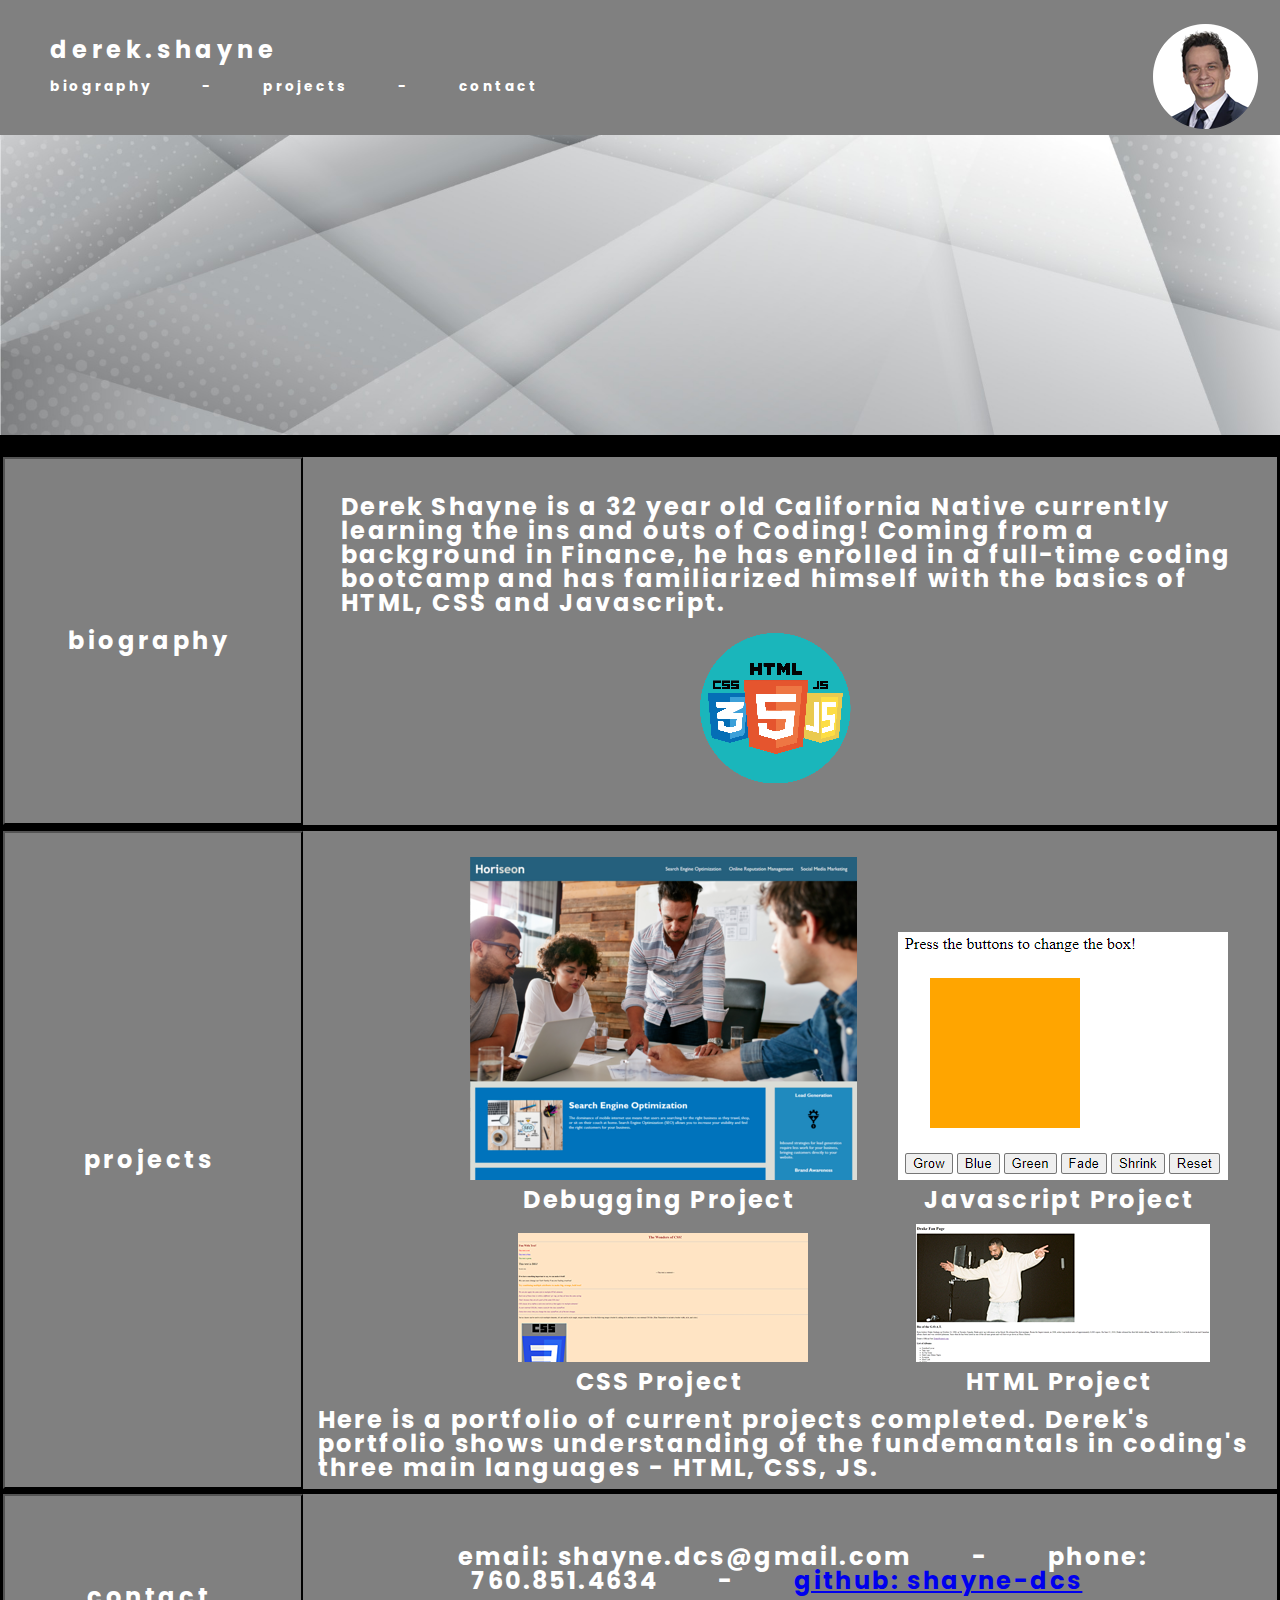
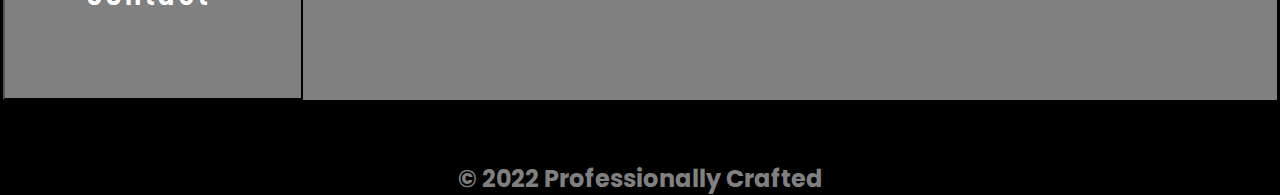
==== index.html @ 04788803 "Migrated Project Files to Hub" ====
<!DOCTYPE html>
<html lang="en">

<head>
  <meta charset="UTF-8">
  <meta name="viewport" content="width=device-width, initial-scale=1.0">
  <title>Derek's Portfolio!</title>
  <link rel="icon" href="assets/images/favicon.ico">
  <link rel="preconnect" href="https://fonts.googleapis.com">
  <link rel="preconnect" href="https://fonts.gstatic.com" crossorigin>
  <link href="https://fonts.googleapis.com/css2?family=Poppins:wght@100&display=swap" rel="stylesheet">
  <link rel="stylesheet" href="assets/css/reset.css" />
  <link rel="stylesheet" href="assets/css/style.css" />
</head>

<body>

  <header>
    <img id="avatar1" src="assets/images/avatar1-modified.png" alt="avatarimage">
    <h1>derek.shayne</h1>
    <div class="headerflex">
      <a href="#collapse1" class="b1">biography</a>
      <a>-</a>
      <a href="#collapse2" class="b2">projects</a>
      <a>-</a>
      <a href="#collapse3" class="b3">contact</a>
    </div>
  </header>

  <nav>
    <img src="assets/images/navbannerimage.jpg" alt="modernbackgroundimage">
  </nav>

  <br>
  
  <main>
    <aside class="flexcontainer" id="collapse1">
      <button type="button" class="collapse1">biography</button>
      <div class="content1">
        <p>Derek Shayne is a 32 year old California Native currently learning the ins and outs of Coding! Coming from a
          background in Finance, he has enrolled in a full-time coding bootcamp and has familiarized himself with the
          basics of HTML, CSS and Javascript.
        </p>
        <div class="codinglanguages">
          <img id="icons1" src="assets/images/image.png" alt="languageicons">
        </div>
      </div>
    </aside>
    <aside class="flexcontainer" id="collapse2">
      <button type="button" class="collapse2">projects</button>
      <div class="content2">
        <div class="projects">
          <div class="projectflex">
            <a href="https://shayne-dcs.github.io/Homework-5-12-22/" target="_blank">
              <img id="project1" src="assets/images/screenshot_25.png" alt="project1image"></a>
            <p>Debugging Project</p>
          </div>
          <div class="projectflex1">
            <a href="assets/Project Links/JS Practice/index.html" target="_blank">
              <img id="project1" src="assets/images/jspractice.PNG" alt="project2image"></a>
            <p>Javascript Project</p>
          </div>
          <div class="projectflex2">
            <a href="assets/Project Links/CSS Practice/index.html" target="_blank">
              <img id="project1" src="assets/images/cssproject.PNG" alt="project3image"></a>
            <p>CSS Project</p>
          </div>
          <div class="projectflex3">
            <a href="assets/Project Links/fanpage.html" target="_blank">
              <img id="project1" src="assets/images/htmlproject.PNG" alt="project4image"></a>
            <p>HTML Project</p>
          </div>
        </div>
        <p>Here is a portfolio of current projects completed. Derek's portfolio shows understanding of the fundemantals
          in coding's three main languages - HTML, CSS, JS.</p>

    </aside>
    <aside class="flexcontainer" id="collapse3">
      <button type="button" class="collapse3">contact</button>
      <div class="content3">
        <a class="email">email: shayne.dcs@gmail.com</a>
        <a>-</a>
        <a>phone: 760.851.4634</a>
        <a>-</a>
        <a href="https://github.com/shayne-dcs" target="_blank">github: shayne-dcs</a>
      </div>
    </aside>

  </main>

  <footer>
    <h3>© 2022 Professionally Crafted</h3>
  </footer>

</body>

</html>
---- assets/css/style.css ----
body  {
  background-color:black;
  font-family: 'Poppins', sans-serif;
}

header {
  background-color: grey;
  width: 100%;
  position: sticky;
  top: 0;
  display: block;
  min-height: fit-content;
  
}

header h1 {
  font-size: 150%;
  font-weight: bold;
  text-align:left;
  color: white;
  margin-left: 50px;
  letter-spacing: 0.2em;
  padding-top: 3%;
  
}

header a {
  font-size: 85%;
  font-weight: bold;
  text-align:left;
  color: white;
  margin-left: 50px;
  letter-spacing: 0.2em;
  line-height: 50px;
  padding-bottom: 2%;
  text-decoration: none;

}

nav img {
 object-fit: cover;
 width: 100%;
 height: 300px;

}

aside {
  padding: 0.2%;

}

footer h3 {
  text-align: center;
  font-size: 150%;
  font-weight: bold;
  color: grey;
  margin-top: 5%;
  margin-bottom: 0%;
  font-family: 'Poppins', sans-serif;
}

.collapse1,
.collapse2,
.collapse3 {
  display: block;
  font-size: 150%;
  color: white;
  font-weight: bold;
  letter-spacing: 0.15em;
  background-color: grey;
  min-width: 300px;
  padding-right: 1%;
  line-height: 200px;
  font-family: 'Poppins', sans-serif;
}

.collapse1:hover,
.collapse2:hover,
.collapse3:hover {
  background-color: white;
  color: gray;
}

.b1:hover,
.b2:hover,
.b3:hover {
  color: darkgray;
  cursor: pointer;
}

.content1,
.content2,
.content3  {
  padding: 0 15px;
  letter-spacing: 0.10em;
  font-family: 'Poppins', sans-serif;
  background-color: gray;
  color: white;
  font-size: 150%;
  font-weight: bold;
}


.flexcontainer,
.headerflex,
.content3 {
  display: flex;
}

.content1 {
  padding: 3%;
  display: block;
}

.content2,
.content2 p {
  width: 100%;

}

.content3,
.content3 p
.content3 a {
  display: block;
  padding: 4%;
  width: 100%;
  text-align: center;
}

.content2 p {
  padding-top: 1%;
  padding-bottom: 1%;
  width: 100%;
}

.content3 a {
  padding: 3%;
  letter-spacing: 0.10em;
}

.projectflex,
.projectflex1,
.projectflex2,
.projectflex3 {
  text-align: center;
  width: 400px;
}

.projects {
  display: flex;
  flex-wrap: wrap;
  align-items: baseline;
  padding-left: 15%;
  padding-top: 2%;
}

#avatar1 {
  float: right;
  max-width: 100%;
  max-height: 100%;
  padding-top: 1.9%;
  padding-right: 1.7%;
}

#icons1 {
padding-top: 2%;
padding-left: 40%;
}

#project1 {
  padding-top: 2%;
  padding-left: 2%;
}

#project1:hover {
  transform: scale(1.1);
  -webkit-transform: scale(1.1);
  -moz-transform: scale(1.1);
  -ms-transform: scale(1.1);
  -o-transform: scale(1.1);
}
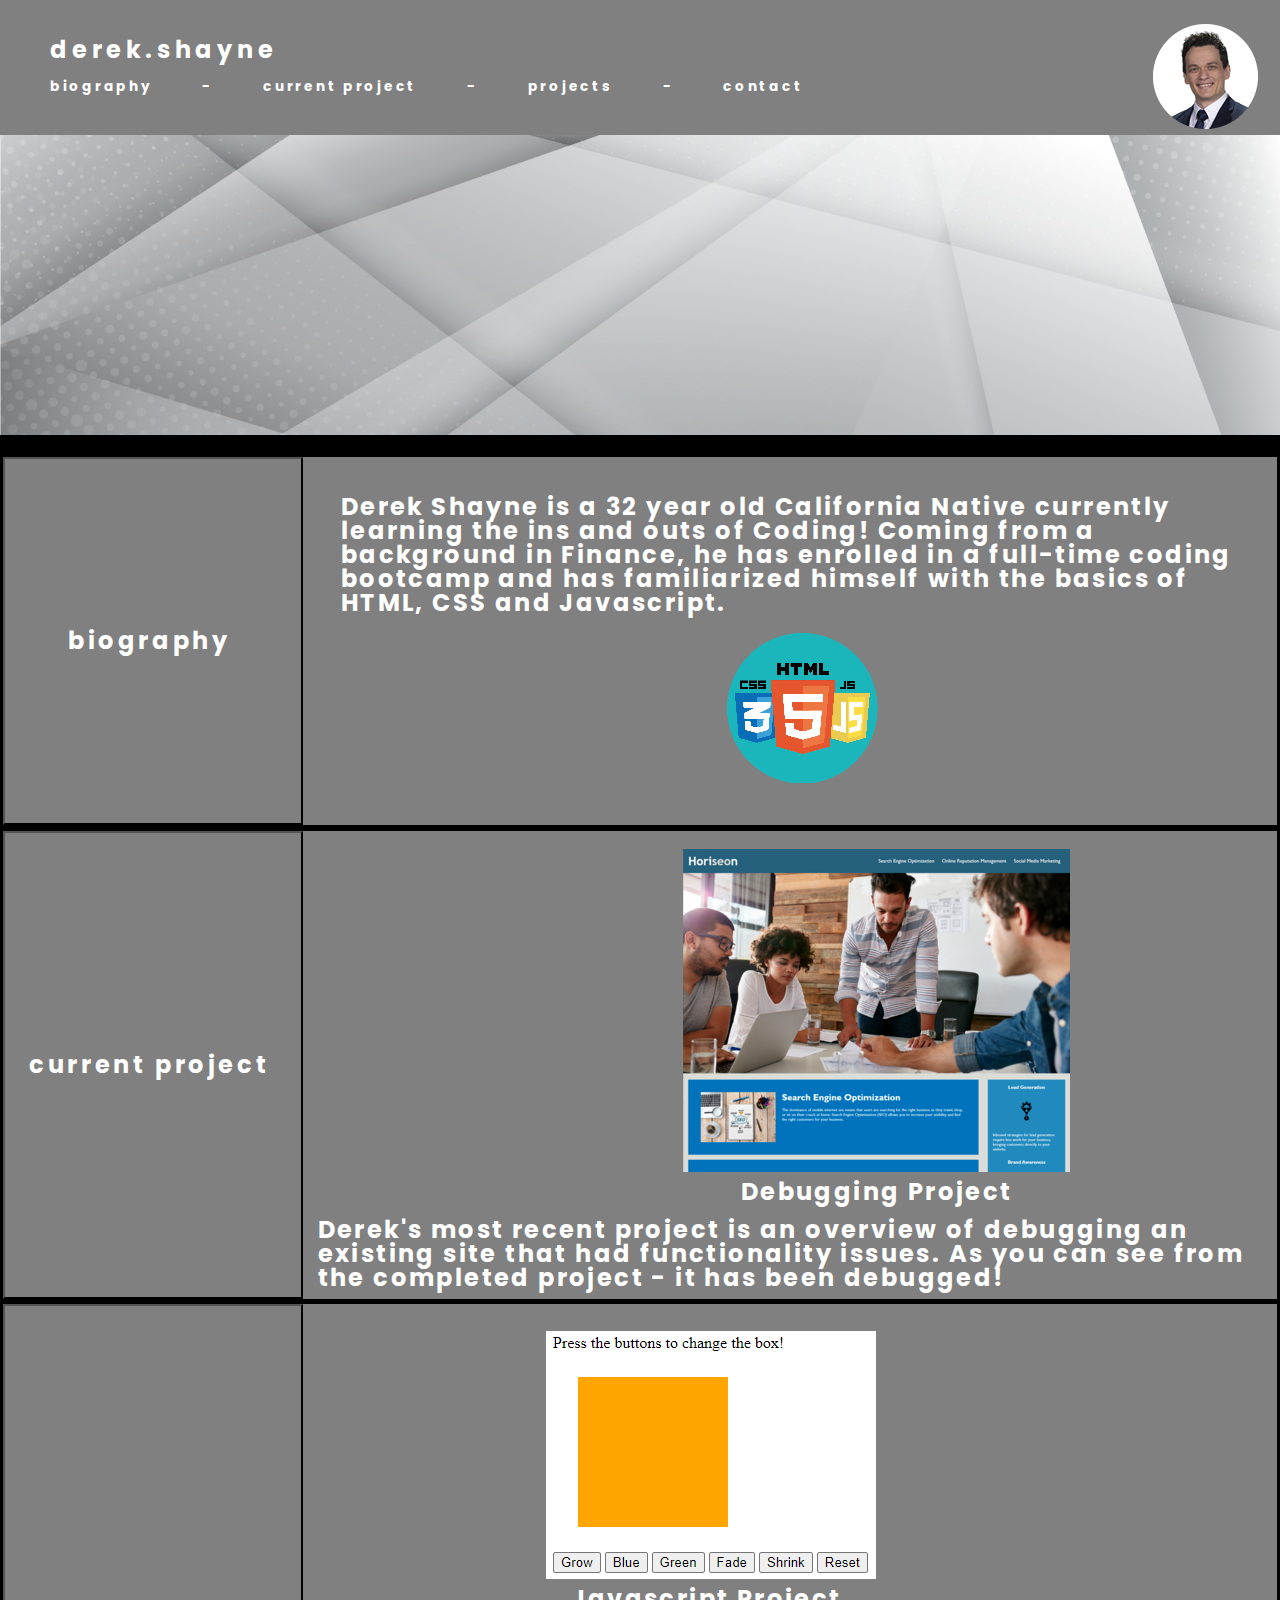
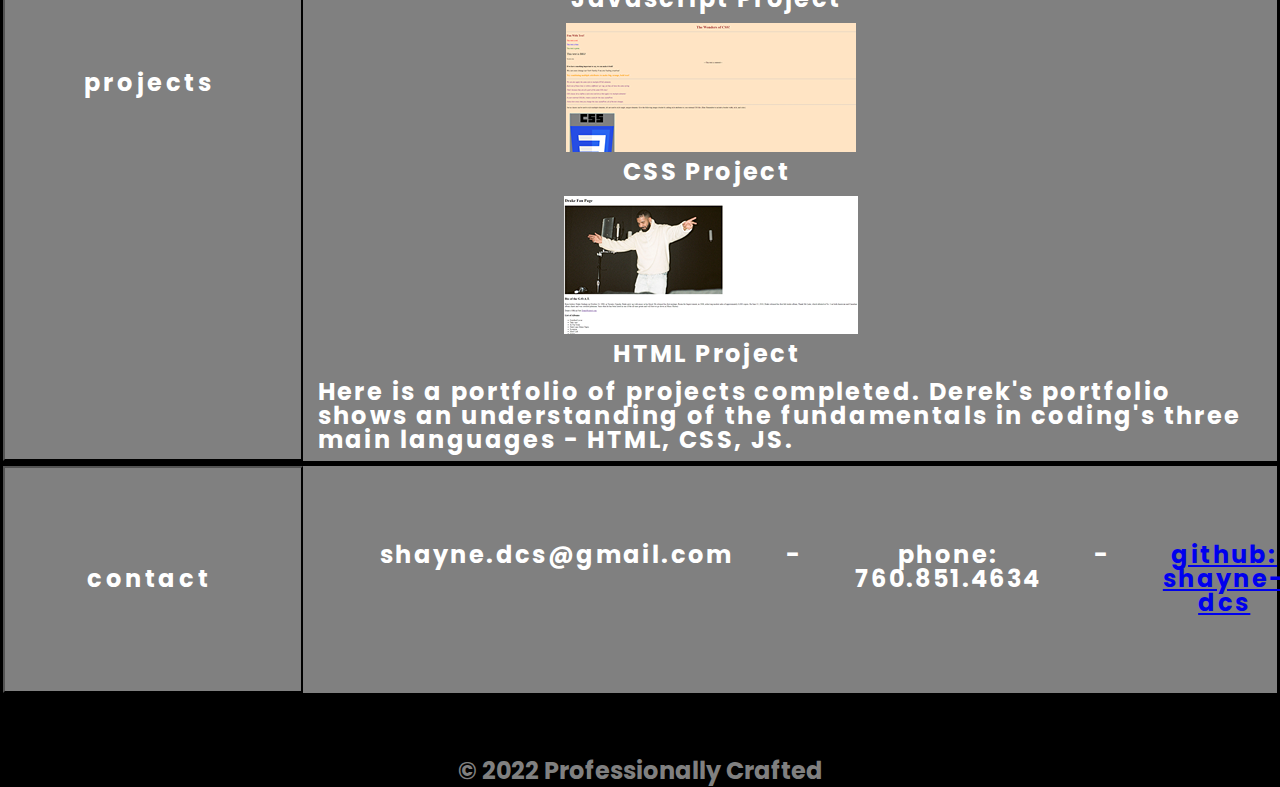
==== commit 8d73a082: "Migrated Corrected Files to Hub" ====
--- a/index.html
+++ b/index.html
@@ -21,9 +21,11 @@
     <div class="headerflex">
       <a href="#collapse1" class="b1">biography</a>
       <a>-</a>
-      <a href="#collapse2" class="b2">projects</a>
+      <a href="#collapse2" class="b2">current project</a>
       <a>-</a>
-      <a href="#collapse3" class="b3">contact</a>
+      <a href="#collapse3" class="b3">projects</a>
+      <a>-</a>
+      <a href="#collapse4" class="b4">contact</a>
     </div>
   </header>
 
@@ -32,7 +34,7 @@
   </nav>
 
   <br>
-  
+
   <main>
     <aside class="flexcontainer" id="collapse1">
       <button type="button" class="collapse1">biography</button>
@@ -47,38 +49,44 @@
       </div>
     </aside>
     <aside class="flexcontainer" id="collapse2">
-      <button type="button" class="collapse2">projects</button>
+      <button type="button" class="collapse2">current project</button>
       <div class="content2">
         <div class="projects">
           <div class="projectflex">
-            <a href="https://shayne-dcs.github.io/Homework-5-12-22/" target="_blank">
-              <img id="project1" src="assets/images/screenshot_25.png" alt="project1image"></a>
-            <p>Debugging Project</p>
-          </div>
+              <a href="https://shayne-dcs.github.io/Homework-5-12-22/" target="_blank">
+                <img id="project1" src="assets/images/screenshot_25.png" alt="project1image"></a>
+                <p>Debugging Project</p>
+        </div>
+      </div>
+      <p>Derek's most recent project is an overview of debugging an existing site that had functionality issues. As you can see from the completed project - it has been debugged!</p>
+    </aside>
+    <aside class="flexcontainer" id="collapse3">
+      <button type="button" class="collapse3">projects</button>
+      <div class="content3">
+        <div class="projects1">
           <div class="projectflex1">
             <a href="assets/Project Links/JS Practice/index.html" target="_blank">
-              <img id="project1" src="assets/images/jspractice.PNG" alt="project2image"></a>
+              <img id="project2" src="assets/images/jspractice.PNG" alt="project2image"></a>
             <p>Javascript Project</p>
           </div>
           <div class="projectflex2">
             <a href="assets/Project Links/CSS Practice/index.html" target="_blank">
-              <img id="project1" src="assets/images/cssproject.PNG" alt="project3image"></a>
+              <img id="project2" src="assets/images/cssproject.PNG" alt="project3image"></a>
             <p>CSS Project</p>
           </div>
           <div class="projectflex3">
             <a href="assets/Project Links/fanpage.html" target="_blank">
-              <img id="project1" src="assets/images/htmlproject.PNG" alt="project4image"></a>
+              <img id="project2" src="assets/images/htmlproject.PNG" alt="project4image"></a>
             <p>HTML Project</p>
           </div>
         </div>
-        <p>Here is a portfolio of current projects completed. Derek's portfolio shows understanding of the fundemantals
+        <p>Here is a portfolio of projects completed. Derek's portfolio shows an understanding of the fundamentals
           in coding's three main languages - HTML, CSS, JS.</p>
-
     </aside>
-    <aside class="flexcontainer" id="collapse3">
-      <button type="button" class="collapse3">contact</button>
-      <div class="content3">
-        <a class="email">email: shayne.dcs@gmail.com</a>
+    <aside class="flexcontainer" id="collapse4">
+      <button type="button" class="collapse4">contact</button>
+      <div class="content4">
+        <a>shayne.dcs@gmail.com</a>
         <a>-</a>
         <a>phone: 760.851.4634</a>
         <a>-</a>
--- a/assets/css/style.css
+++ b/assets/css/style.css
@@ -1,3 +1,4 @@
+/* Styling for Tag Elements */
 body  {
   background-color:black;
   font-family: 'Poppins', sans-serif;
@@ -59,9 +60,11 @@
   font-family: 'Poppins', sans-serif;
 }
 
+/* Styling for Class Elements */
 .collapse1,
 .collapse2,
-.collapse3 {
+.collapse3,
+.collapse4 {
   display: block;
   font-size: 150%;
   color: white;
@@ -76,21 +79,24 @@
 
 .collapse1:hover,
 .collapse2:hover,
-.collapse3:hover {
+.collapse3:hover,
+.collapse4:hover {
   background-color: white;
   color: gray;
 }
 
 .b1:hover,
 .b2:hover,
-.b3:hover {
+.b3:hover,
+.b4:hover {
   color: darkgray;
   cursor: pointer;
 }
 
 .content1,
 .content2,
-.content3  {
+.content3,
+.content4  {
   padding: 0 15px;
   letter-spacing: 0.10em;
   font-family: 'Poppins', sans-serif;
@@ -100,10 +106,9 @@
   font-weight: bold;
 }
 
-
 .flexcontainer,
 .headerflex,
-.content3 {
+.content4 {
   display: flex;
 }
 
@@ -112,31 +117,42 @@
   display: block;
 }
 
+
 .content2,
-.content2 p {
-  width: 100%;
-
-}
-
+.content2 p,
 .content3,
-.content3 p
-.content3 a {
-  display: block;
+.content3 p {
+  width: 100%;
+
+}
+
+.content4 {
+  display: flex;
+  width: 100%;
   padding: 4%;
-  width: 100%;
-  text-align: center;
-}
-
-.content2 p {
+  text-align: center;
+}
+
+.content4 p,
+.content4 a {
+  display: block;
+  padding: 4%;
+  width: 100%;
+  text-align: center;
+}
+
+.content2 p,
+.content3 p {
   padding-top: 1%;
   padding-bottom: 1%;
   width: 100%;
 }
 
-.content3 a {
+.content4 a {
   padding: 3%;
   letter-spacing: 0.10em;
 }
+
 
 .projectflex,
 .projectflex1,
@@ -150,10 +166,19 @@
   display: flex;
   flex-wrap: wrap;
   align-items: baseline;
-  padding-left: 15%;
+  padding-left: 38%;
   padding-top: 2%;
 }
 
+.projects1 {
+  display: flex;
+  flex-wrap: wrap;
+  align-items: baseline;
+  padding-left: 20%;
+  padding-top: 2%;
+}
+
+/* Styling for ID Elements */
 #avatar1 {
   float: right;
   max-width: 100%;
@@ -164,15 +189,16 @@
 
 #icons1 {
 padding-top: 2%;
-padding-left: 40%;
-}
-
-#project1 {
+padding-left: 43%;
+}
+
+#project2 {
   padding-top: 2%;
   padding-left: 2%;
 }
 
-#project1:hover {
+#project1:hover,
+#project2:hover {
   transform: scale(1.1);
   -webkit-transform: scale(1.1);
   -moz-transform: scale(1.1);
@@ -180,3 +206,41 @@
   -o-transform: scale(1.1);
 }
 
+/* Attempt at Media Queries.. */
+@media screen and (max-width: 992px) {
+  * {
+  width: auto;
+  font-size: 80%;
+  }
+
+  #avatar1,
+  #icons1,
+  #project1,
+  #project2 {
+  transform: scale(.65);
+  -webkit-transform: scale(.65);
+  -moz-transform: scale(.65);
+  -ms-transform: scale(.65);
+  -o-transform: scale(.65);
+}
+}
+
+@media screen and (max-width: 768px) {
+* {
+  width: auto;
+  font-size: 75%;
+}
+
+  #avatar1,
+  #icons1,
+  #project1,
+  #project2 {
+  transform: scale(.45);
+  -webkit-transform: scale(.45);
+  -moz-transform: scale(.45);
+  -ms-transform: scale(.45);
+  -o-transform: scale(.45);
+}
+
+
+}